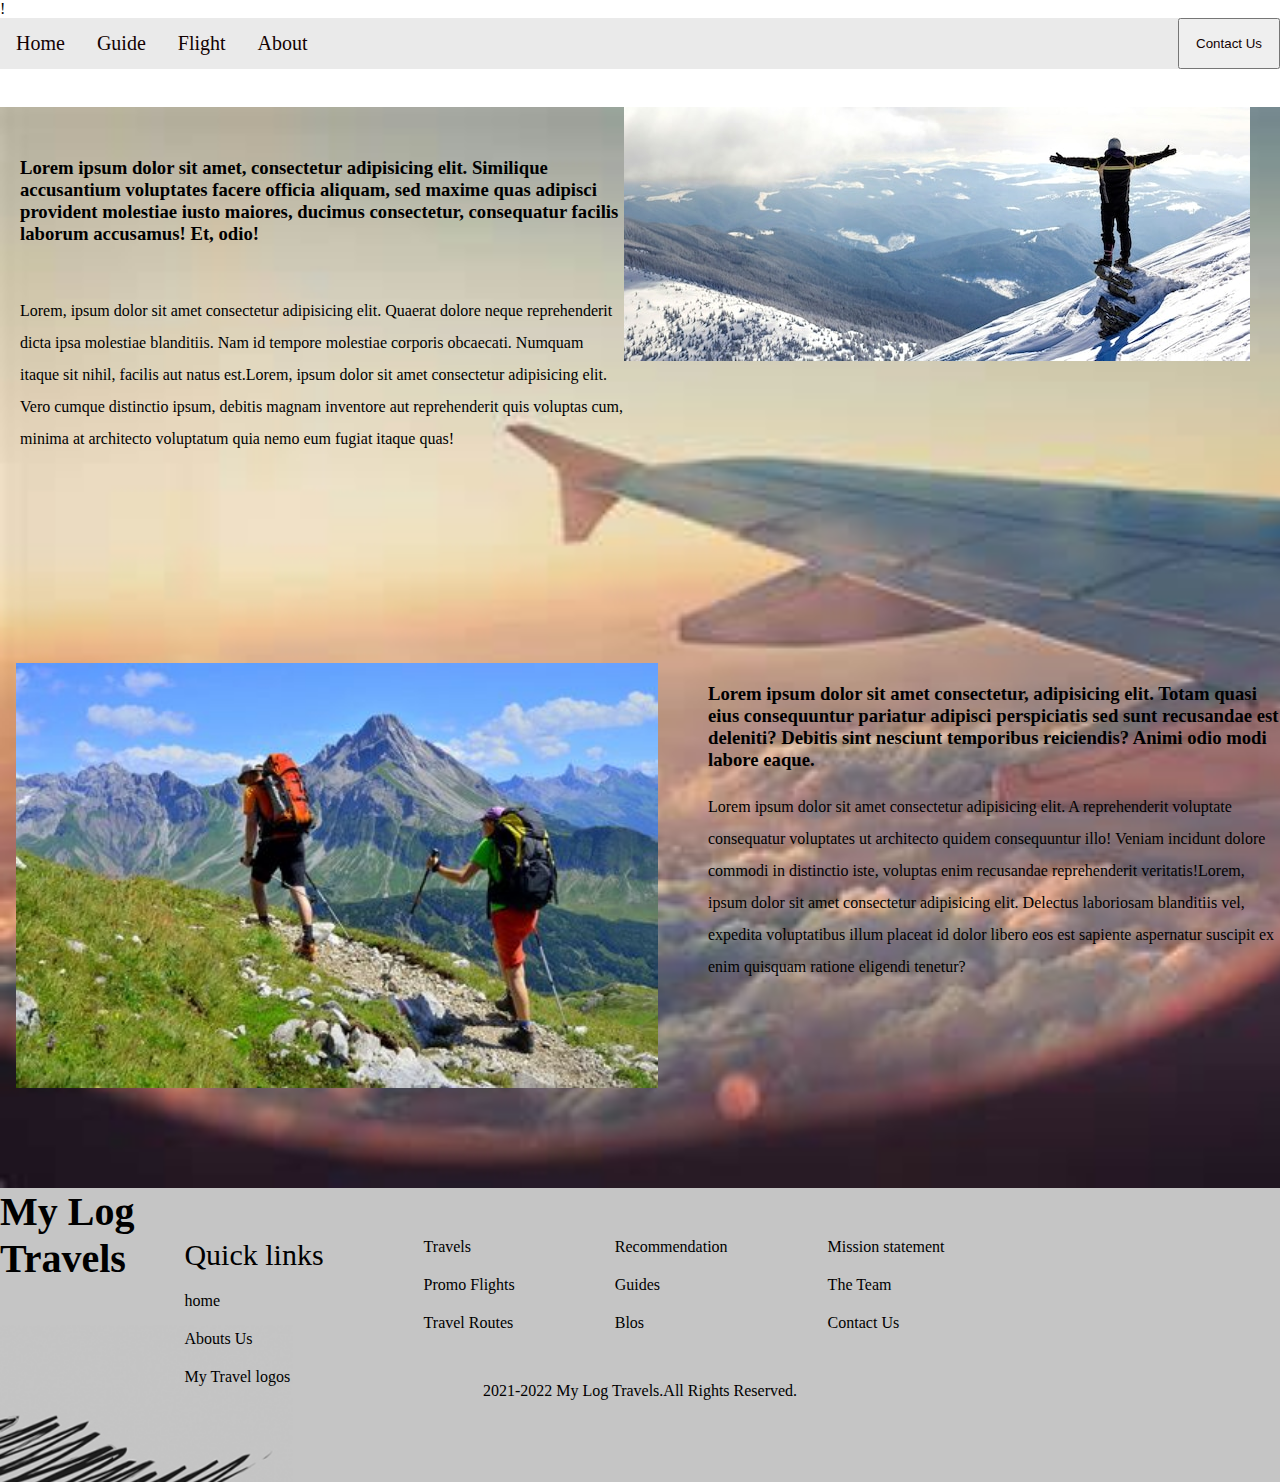
==== About.html @ 9638800f "réualisation de la page About et guides" ====
!<DOCTYPE html>
  <html lang="en">

  <head>
    <meta charset="UTF-8">
    <meta name="viewport" content="width=device-width, initial-scale=1.0">
    <title>Ma Navbar</title>
    <link rel="stylesheet" type="text/css" href="About.css">
  </head>

  <body>

    <div class="navbar">
      <div>
        <a href="home.html" class="left">Home</a>
        <a href="Guides.html" class="left">Guide</a>
        <a href="Flights.html" class="left">Flight</a>
        <a href="About.html" class="left">About</a>
      </div>
      <button class="submite"><a href="contact.html">Contact Us</a></button>
    </div>

    <div class="About">
      <div class="group1">
        <div class="paragraphe1">
          <h3>Lorem ipsum dolor sit amet, consectetur adipisicing elit. Similique accusantium voluptates facere officia
            aliquam, sed maxime quas adipisci provident molestiae iusto maiores, ducimus consectetur, consequatur
            facilis laborum accusamus! Et, odio!</h3>

          <p> Lorem, ipsum dolor sit amet consectetur adipisicing elit. Quaerat dolore neque reprehenderit dicta ipsa
            molestiae blanditiis. Nam id tempore molestiae corporis obcaecati. Numquam itaque sit nihil, facilis aut
            natus est.Lorem, ipsum dolor sit amet consectetur adipisicing elit. Vero cumque distinctio ipsum, debitis
            magnam inventore aut reprehenderit quis voluptas cum, minima at architecto voluptatum quia nemo eum fugiat
            itaque quas!</p>
        </div>
        <div class="image1">
          <img src="images/R.jpg" alt="image" id="R">
        </div>
      </div>
      <div class="group2">
        <div class="image2">
          <img src="images/trekking.jpg" alt="image" id="trekking">
        </div>
        <div class="paragraphe2">
          <h3>Lorem ipsum dolor sit amet consectetur, adipisicing elit. Totam quasi eius consequuntur pariatur adipisci
            perspiciatis sed sunt recusandae est deleniti? Debitis sint nesciunt temporibus reiciendis? Animi odio modi
            labore eaque.</h3>

          <p>Lorem ipsum dolor sit amet consectetur adipisicing elit. A reprehenderit voluptate consequatur voluptates
            ut architecto quidem consequuntur illo! Veniam incidunt dolore commodi in distinctio iste, voluptas enim
            recusandae reprehenderit veritatis!Lorem, ipsum dolor sit amet consectetur adipisicing elit. Delectus
            laboriosam blanditiis vel, expedita voluptatibus illum placeat id dolor libero eos est sapiente aspernatur
            suscipit ex enim quisquam ratione eligendi tenetur?</p>
        </div>

      </div>

    </div>
    <footer>
      <div class="foter">
        <div class="logo">
          <h4>My Log <br>Travels</h4>
        </div>
        <div>
          <ul>
            <li><a class="Quiq" href="#">Quick links</a></li>
            <li><a href="#">home</a></li>
            <li><a href="#">Abouts Us</a></li>
            <li><a href="#">My Travel logos</a></li>
          </ul>
        </div>
        <div>
          <ul>
            <li><a href="#">Travels</a></li>
            <li><a href="#">Promo Flights</a></li>
            <li><a href="#">Travel Routes</a></li>
          </ul>
        </div>
        <div>
          <ul>
            <li><a href="#">Recommendation</a></li>
            <li><a href="#">Guides</a></li>
            <li><a href="#">Blos</a></li>
          </ul>

        </div>
        <div>
          <ul>
            <li><a href="#">Mission statement</a></li>
            <li> <a href="#">The Team</a></li>
            <il><a href="#">Contact Us</a></li>
          </ul>

        </div>
      </div>
    </footer>
    <div>
      <p class="Mylog">2021-2022 My Log Travels.All Rights Reserved.</p>
    </div>
    </div>
  </body>

  </html>
---- About.css ----
*{
    margin: 0px;
    padding: 0px;
}
 .navbar {
    background-color: #beadade2;
    overflow: hidden;
}
.left {
    float: left;
    font-size: 20px   
}
.navbar{
    display: flex;
    justify-content: space-between;
    font-size: 10px;
    container: 20px;
    background:url(images/hero-background.jpg)
}

.navbar a {
    display: block;
    color: rgb(19, 2, 2);
    text-align: center;
    padding: 14px 16px;
    text-decoration: none;
    
}
.navbar a:hover {
    background: url(images/hero-background.jpg);
    color: black;
}
    a {text-decoration: none; color: black;}
    
    .hero {
        display: flex;
        justify-content: space-between;
        align-items: center;
        background: url(images/hero-background.jpg);
         padding:20px ;
    }
   
    .foter{
        background:url(images/footer.png) no-repeat;
        display: flex;
       
        background-size: cover;
    
    
    }
    .logo{
        color: black;
        font-weight:10px ;
        font-size: 40px;
        margin-bottom: 200px;
    }
    .foter ul{
        padding: 50px;
        list-style: none;
    
    }
    .foter li{
        padding-bottom: 20px;
    }
    
    
    
    .Quiq{
        font-size:30PX ;
        font-weight: 300PX;
    }
    .Mylog{
    
        text-align:center ;
        margin-top: -100PX;
    }
    
    .group1{
     display: flex;
     flex-direction: row;
     margin-bottom: 10%;
     margin-top: 3%;
     margin-right: 30px;
    }
    .group1 h3{
        margin-left: 20px;
    }
    .group1 p{
        margin-left: 20px;
    }
    .paragraphe1{
        margin-top: 50px;
        text-align: start;
    }
    .paragraphe1 p{
    
        line-height: 2;
        margin-bottom: 80px;

    }

    .paragraphe1 h3{
        line-height: 1,5;
        margin-bottom: 50px;
    }
    .group2{
        display: flex;
        flex-direction: row;
    }
    #trekking{
        margin-bottom: 100px;
        margin-left: 16px;
        width: 642px;
        
}
        
    .paragraphe2 h3{
        margin-left:50;
        margin-top: 20px;
    }
    .paragraphe2 p{
        margin-left: 50px;
        line-height: 2; /* Augmente l'espacement vertical entre les lignes à 1,5 fois la hauteur de la police */
        margin-top: 20px;
      }
    .About{
        background-image: url(images/backG.jpg);
        background-size: cover;
        
    }
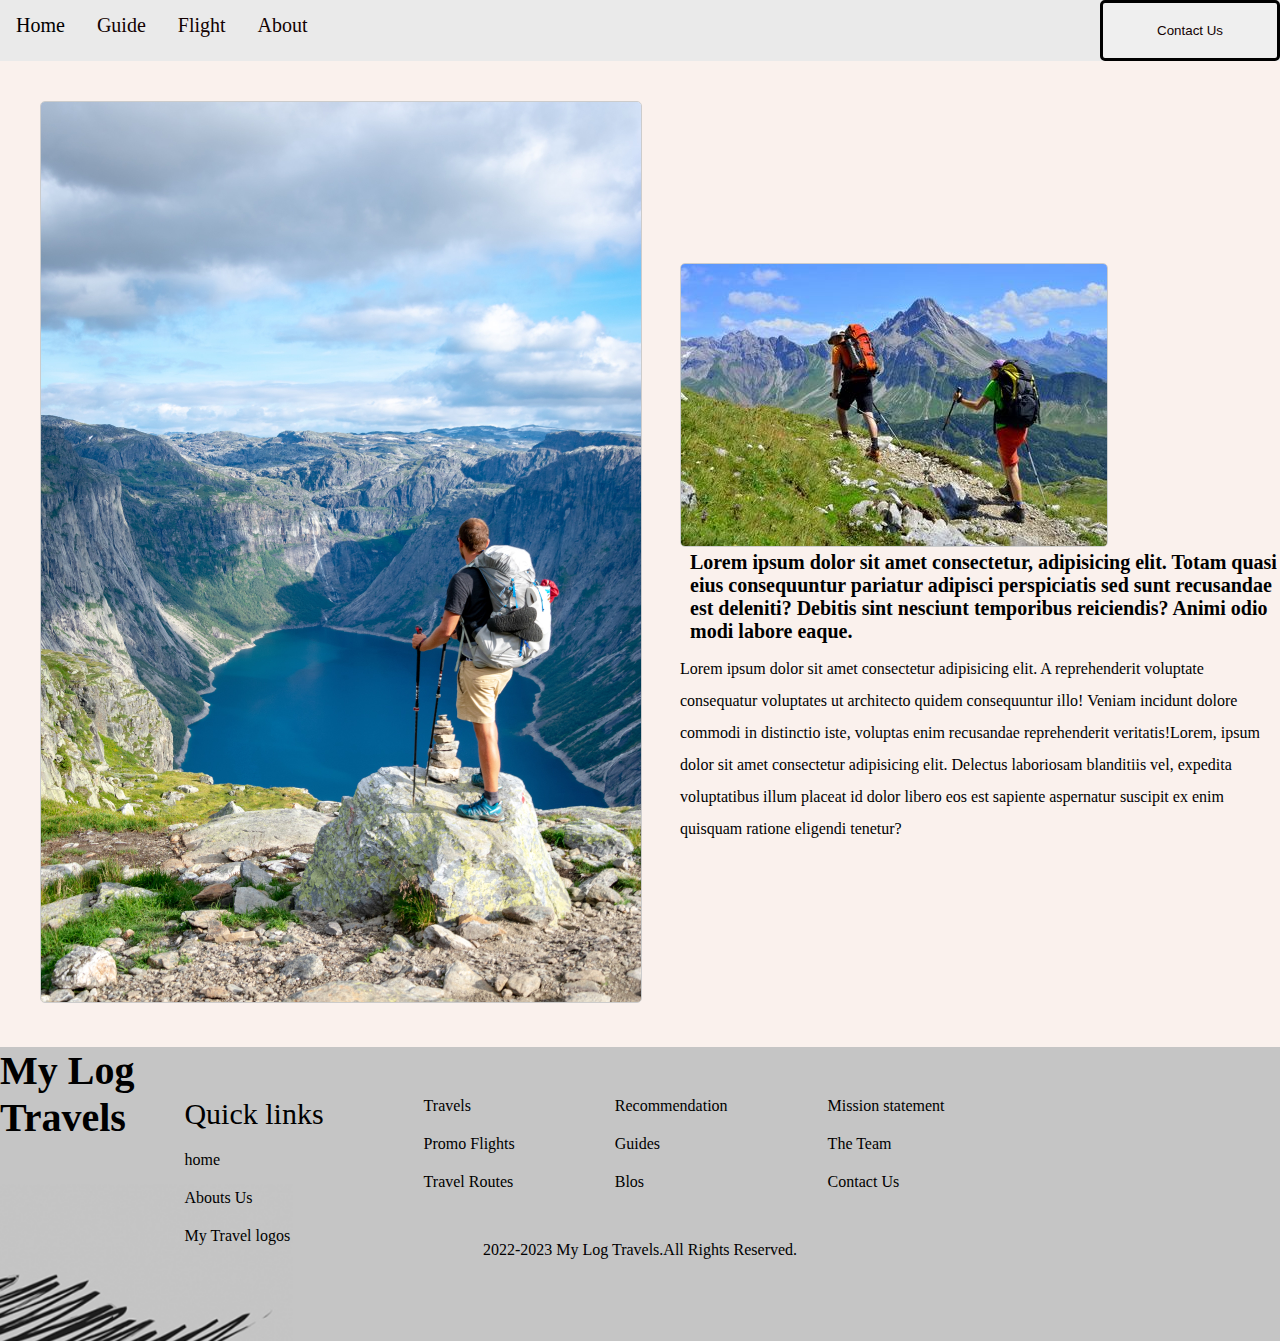
==== commit b893bb61: "version finale" ====
--- a/About.html
+++ b/About.html
@@ -1,4 +1,4 @@
-!<DOCTYPE html>
+<!DOCTYPE html>
   <html lang="en">
 
   <head>
@@ -22,26 +22,15 @@
 
     <div class="About">
       <div class="group1">
-        <div class="paragraphe1">
-          <h3>Lorem ipsum dolor sit amet, consectetur adipisicing elit. Similique accusantium voluptates facere officia
-            aliquam, sed maxime quas adipisci provident molestiae iusto maiores, ducimus consectetur, consequatur
-            facilis laborum accusamus! Et, odio!</h3>
-
-          <p> Lorem, ipsum dolor sit amet consectetur adipisicing elit. Quaerat dolore neque reprehenderit dicta ipsa
-            molestiae blanditiis. Nam id tempore molestiae corporis obcaecati. Numquam itaque sit nihil, facilis aut
-            natus est.Lorem, ipsum dolor sit amet consectetur adipisicing elit. Vero cumque distinctio ipsum, debitis
-            magnam inventore aut reprehenderit quis voluptas cum, minima at architecto voluptatum quia nemo eum fugiat
-            itaque quas!</p>
-        </div>
         <div class="image1">
-          <img src="images/R.jpg" alt="image" id="R">
+          <img src="images/sebastien-goldberg-BKLHxgbYFDI-unsplash.jpg" alt="image" id="R">
         </div>
       </div>
       <div class="group2">
         <div class="image2">
           <img src="images/trekking.jpg" alt="image" id="trekking">
         </div>
-        <div class="paragraphe2">
+        <div class="paragraphe">
           <h3>Lorem ipsum dolor sit amet consectetur, adipisicing elit. Totam quasi eius consequuntur pariatur adipisci
             perspiciatis sed sunt recusandae est deleniti? Debitis sint nesciunt temporibus reiciendis? Animi odio modi
             labore eaque.</h3>
@@ -64,22 +53,22 @@
         <div>
           <ul>
             <li><a class="Quiq" href="#">Quick links</a></li>
-            <li><a href="#">home</a></li>
-            <li><a href="#">Abouts Us</a></li>
+            <li><a href="home.html">home</a></li>
+            <li><a href="About.html">Abouts Us</a></li>
             <li><a href="#">My Travel logos</a></li>
           </ul>
         </div>
         <div>
           <ul>
             <li><a href="#">Travels</a></li>
-            <li><a href="#">Promo Flights</a></li>
+            <li><a href="Flights.html">Promo Flights</a></li>
             <li><a href="#">Travel Routes</a></li>
           </ul>
         </div>
         <div>
           <ul>
             <li><a href="#">Recommendation</a></li>
-            <li><a href="#">Guides</a></li>
+            <li><a href="Guides.html">Guides</a></li>
             <li><a href="#">Blos</a></li>
           </ul>
 
@@ -88,14 +77,14 @@
           <ul>
             <li><a href="#">Mission statement</a></li>
             <li> <a href="#">The Team</a></li>
-            <il><a href="#">Contact Us</a></li>
+            <il><a href="Contact.html">Contact Us</a></li>
           </ul>
 
         </div>
       </div>
     </footer>
     <div>
-      <p class="Mylog">2021-2022 My Log Travels.All Rights Reserved.</p>
+      <p class="Mylog">2022-2023 My Log Travels.All Rights Reserved.</p>
     </div>
     </div>
   </body>
--- a/About.css
+++ b/About.css
@@ -1,21 +1,24 @@
-*{
+* {
     margin: 0px;
     padding: 0px;
 }
- .navbar {
+
+.navbar {
     background-color: #beadade2;
     overflow: hidden;
 }
+
 .left {
     float: left;
-    font-size: 20px   
+    font-size: 20px
 }
-.navbar{
+
+.navbar {
     display: flex;
     justify-content: space-between;
     font-size: 10px;
     container: 20px;
-    background:url(images/hero-background.jpg)
+    background: url(images/hero-background.jpg)
 }
 
 .navbar a {
@@ -24,110 +27,116 @@
     text-align: center;
     padding: 14px 16px;
     text-decoration: none;
-    
+
 }
+
 .navbar a:hover {
     background: url(images/hero-background.jpg);
     color: black;
 }
-    a {text-decoration: none; color: black;}
+
+a {
+    text-decoration: none;
+    color: black;
+}
+
+.hero {
+    display: flex;
+    justify-content: space-between;
+    align-items: center;
+    background: url(images/hero-background.jpg);
+    padding: 20px;
+}
+
+.foter {
+    background: url(images/footer.png) no-repeat;
+    display: flex;
+
+    background-size: cover;
+
+
+}
+.logo {
+    color: black;
+    font-weight: 10px;
+    font-size: 40px;
+    margin-bottom: 200px;
+}
+
+.foter ul {
+    padding: 50px;
+    list-style: none;
     
-    .hero {
-        display: flex;
-        justify-content: space-between;
-        align-items: center;
-        background: url(images/hero-background.jpg);
-         padding:20px ;
-    }
-   
-    .foter{
-        background:url(images/footer.png) no-repeat;
-        display: flex;
-       
-        background-size: cover;
+}
+
+.foter li {
+    padding-bottom: 20px;
+}
+
+
+
+.Quiq {
+    font-size: 30PX;
+    font-weight: 300PX;
+}
+
+.Mylog {
     
+    text-align: center;
+    margin-top: -100PX;
+}
+
+.submite {
+    color: black;
+    padding: 6px 38px;
+    border: solid;
+    border-radius: 5px;
+    cursor: pointer;
+    transition: all 0.3s ease 0s;
+}
+
+
+
+.About {
+    display: flex;
+    justify-content: space-between;
+    align-items: center;
+    width: 100%;
+    padding: 20px;
+    background-color: rgb(250, 241, 237);
+}
+
     
-    }
-    .logo{
-        color: black;
-        font-weight:10px ;
-        font-size: 40px;
-        margin-bottom: 200px;
-    }
-    .foter ul{
-        padding: 50px;
-        list-style: none;
-    
-    }
-    .foter li{
-        padding-bottom: 20px;
-    }
-    
-    
-    
-    .Quiq{
-        font-size:30PX ;
-        font-weight: 300PX;
-    }
-    .Mylog{
-    
-        text-align:center ;
-        margin-top: -100PX;
-    }
-    
-    .group1{
-     display: flex;
-     flex-direction: row;
-     margin-bottom: 10%;
-     margin-top: 3%;
-     margin-right: 30px;
-    }
-    .group1 h3{
-        margin-left: 20px;
-    }
-    .group1 p{
-        margin-left: 20px;
-    }
-    .paragraphe1{
-        margin-top: 50px;
-        text-align: start;
-    }
-    .paragraphe1 p{
-    
-        line-height: 2;
-        margin-bottom: 80px;
-
-    }
-
-    .paragraphe1 h3{
-        line-height: 1,5;
-        margin-bottom: 50px;
-    }
-    .group2{
-        display: flex;
-        flex-direction: row;
-    }
-    #trekking{
-        margin-bottom: 100px;
-        margin-left: 16px;
-        width: 642px;
-        
-}
-        
-    .paragraphe2 h3{
-        margin-left:50;
-        margin-top: 20px;
-    }
-    .paragraphe2 p{
-        margin-left: 50px;
-        line-height: 2; /* Augmente l'espacement vertical entre les lignes à 1,5 fois la hauteur de la police */
-        margin-top: 20px;
-      }
-    .About{
-        background-image: url(images/backG.jpg);
-        background-size: cover;
-        
-    }
-    
-
-    +  .group1  {
+    flex: 1;
+    padding: 20px;
+  }
+  .group2 {
+    flex: 1;
+    padding: 20px;
+  }
+  .paragraphe h3{
+    font-size: 20px;
+    font-weight: bold;
+    margin-bottom: 10px;
+    margin-left: 10px;
+  }
+  
+  .paragraphe p {
+    font-size: 16px;
+    line-height: 2;
+  }
+  .image2 img {
+    max-width: 100%;
+    height: auto;
+    border: 1px solid #ccc;
+    border-radius: 5px;
+  }
+ .image1 img {
+    max-width: 100%;
+    height: auto;
+    border: 1px solid #ccc;
+    border-radius: 5px;
+  }
+  
+  
